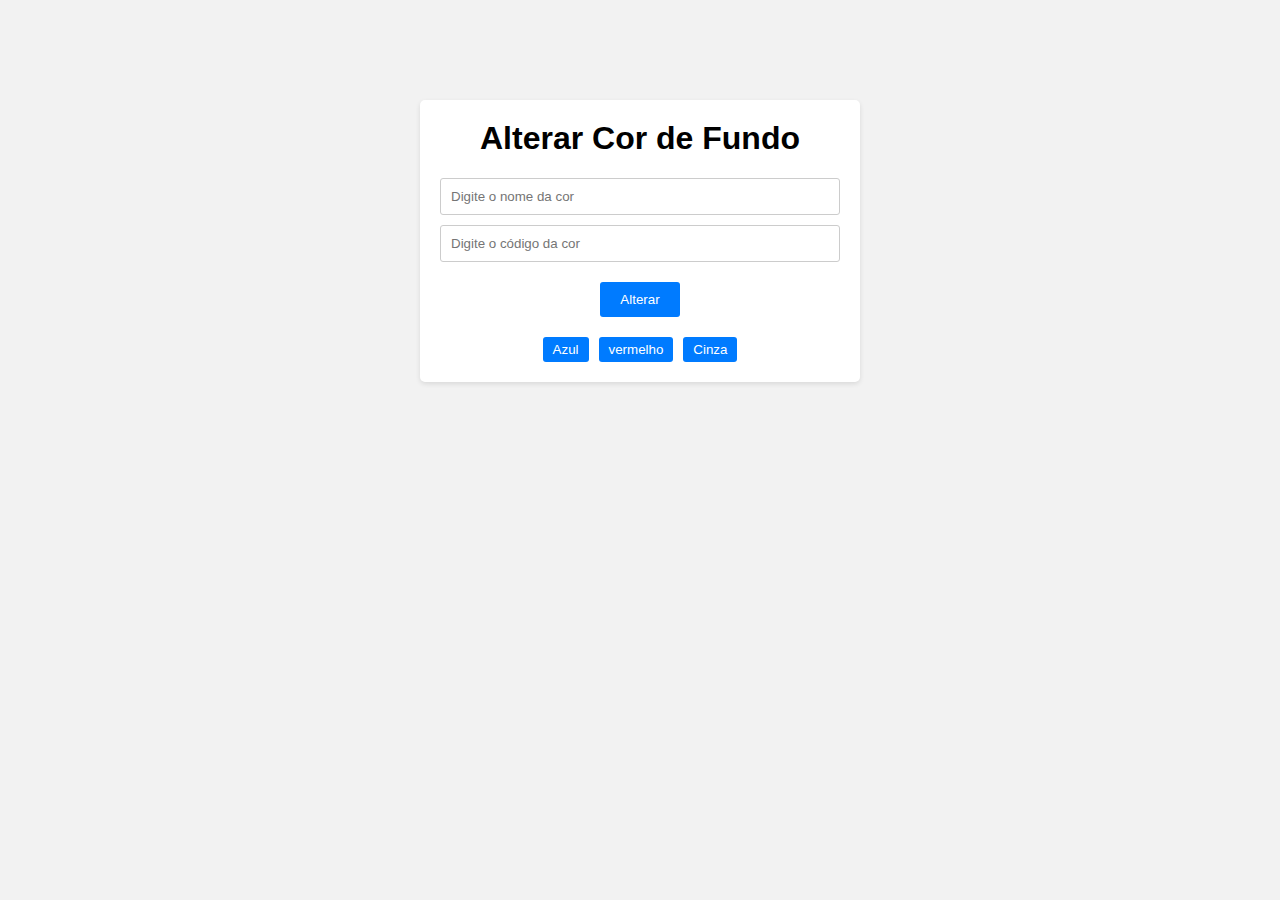
==== home.html @ e549c1c8 "novo" ====
<!DOCTYPE html>
<html lang="en">

<head>
    <meta charset="UTF-8">
    <meta name="viewport" content="width=device-width, initial-scale=1.0">
    <title>Alterar Cor de Fundo</title>
    <link rel="stylesheet" href="style.css">
</head>

<body>
    <div class="container">
        <h1>Alterar Cor de Fundo</h1>
        <div class="input-group">
            <input type="text" id="nomeCorInput" placeholder="Digite o nome da cor">
            <input type="text" id="codigoCorInput" placeholder="Digite o código da cor">
        </div>
        <button onclick="alterarCor()">Alterar</button>
        <div class="color-buttons">
            <button class="color-button" onclick="alterarCor('blue')">Azul</button>
            <button class="color-button" onclick="alterarCor('red')">vermelho</button>
            <button class="color-button" onclick="alterarCor('gray')">Cinza</button>
        </div>
    </div>

    <script src="script.js"></script>
</body>

</html>
---- style.css ----
body {
    margin: 0;
    padding: 0;
    font-family: Arial, sans-serif;
    text-align: center;
    background-color: #f2f2f2;
}

.container {
    max-width: 400px;
    margin: 100px auto;
    padding: 20px;
    background-color: #fff;
    border-radius: 5px;
    box-shadow: 0 2px 5px rgba(0, 0, 0, 0.1);
}

h1 {
    margin-top: 0;
}

.input-group {
    display: flex;
    flex-direction: column;
    margin-bottom: 10px;
}

input[type="text"],
input[type="password"] {
    padding: 10px;
    margin-bottom: 10px;
    border: 1px solid #ccc;
    border-radius: 3px;
}

button {
    padding: 10px 20px;
    background-color: #007bff;
    color: #fff;
    border: none;
    border-radius: 3px;
    cursor: pointer;
}

button:hover {
    background-color: #0056b3;
}

.color-buttons {
    display: flex;
    justify-content: center;
    margin-top: 20px;
}

.color-button {
    margin: 0 5px;
    padding: 5px 10px;
    background-color: #007bff;
    color: #fff;
    border: none;
    border-radius: 3px;
    cursor: pointer;
}

.color-button:hover {
    background-color: #0056b3;
}
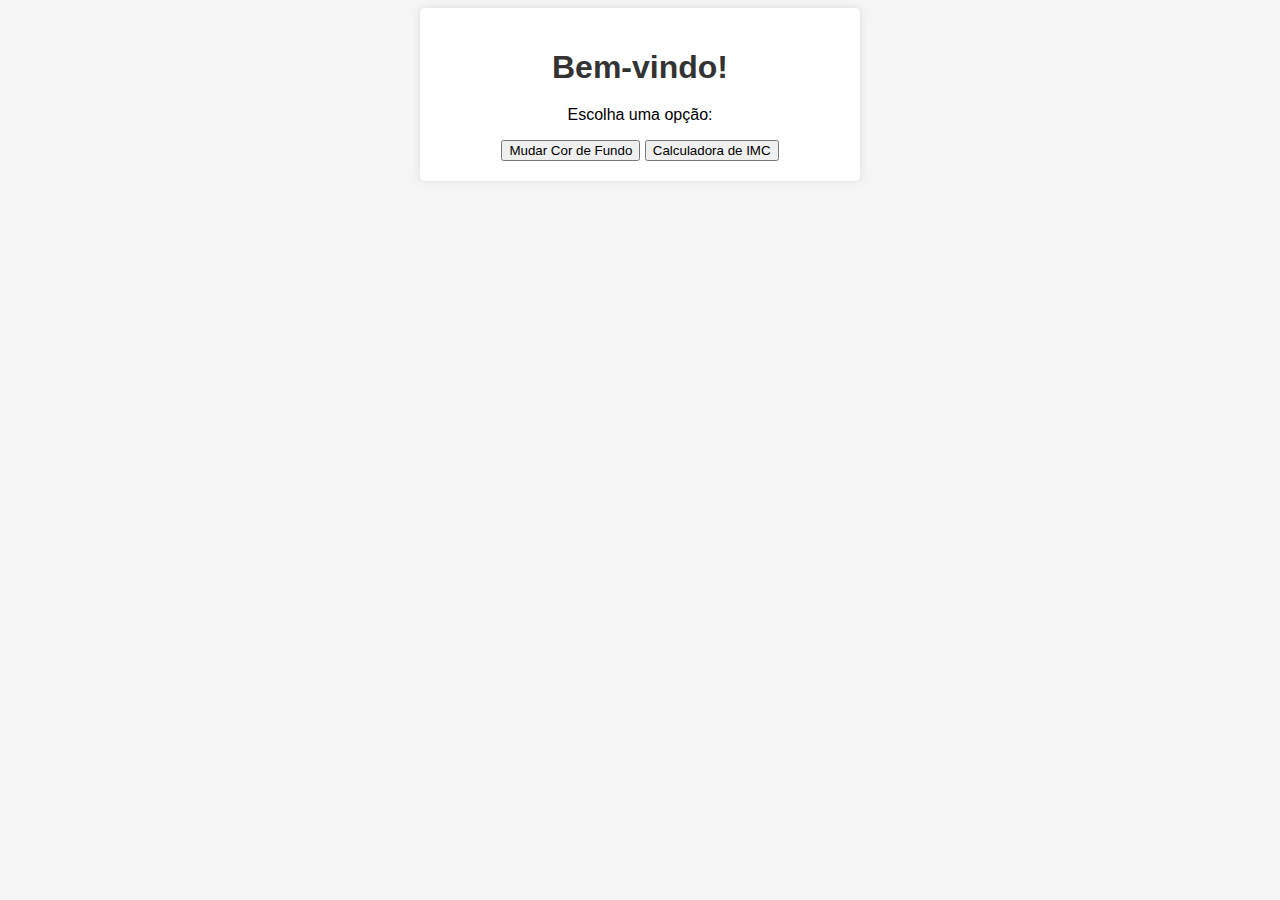
==== commit 5d1e65c9: "teste" ====
--- a/home.html
+++ b/home.html
@@ -4,22 +4,17 @@
 <head>
     <meta charset="UTF-8">
     <meta name="viewport" content="width=device-width, initial-scale=1.0">
-    <title>Alterar Cor de Fundo</title>
+    <title>Página Inicial</title>
     <link rel="stylesheet" href="style.css">
 </head>
 
 <body>
     <div class="container">
-        <h1>Alterar Cor de Fundo</h1>
-        <div class="input-group">
-            <input type="text" id="nomeCorInput" placeholder="Digite o nome da cor">
-            <input type="text" id="codigoCorInput" placeholder="Digite o código da cor">
-        </div>
-        <button onclick="alterarCor()">Alterar</button>
-        <div class="color-buttons">
-            <button class="color-button" onclick="alterarCor('blue')">Azul</button>
-            <button class="color-button" onclick="alterarCor('red')">vermelho</button>
-            <button class="color-button" onclick="alterarCor('gray')">Cinza</button>
+        <h1>Bem-vindo!</h1>
+        <p>Escolha uma opção:</p>
+        <div class="options">
+            <button onclick="abrirMudarCor()">Mudar Cor de Fundo</button>
+            <button onclick="abrirCalculadoraIMC()">Calculadora de IMC</button>
         </div>
     </div>
 
--- a/style.css
+++ b/style.css
@@ -1,40 +1,50 @@
 body {
-    margin: 0;
-    padding: 0;
+    background-color: #f5f5f5;
     font-family: Arial, sans-serif;
-    text-align: center;
-    background-color: #f2f2f2;
 }
 
 .container {
     max-width: 400px;
-    margin: 100px auto;
+    margin: 0 auto;
     padding: 20px;
     background-color: #fff;
     border-radius: 5px;
-    box-shadow: 0 2px 5px rgba(0, 0, 0, 0.1);
+    box-shadow: 0 0 10px rgba(0, 0, 0, 0.1);
+    text-align: center;
 }
 
-h1 {
-    margin-top: 0;
+.container h1 {
+    margin-bottom: 20px;
+    color: #333;
 }
 
 .input-group {
-    display: flex;
-    flex-direction: column;
     margin-bottom: 10px;
+    text-align: left;
 }
 
-input[type="text"],
-input[type="password"] {
-    padding: 10px;
-    margin-bottom: 10px;
+.input-group label {
+    display: block;
+    margin-bottom: 5px;
+    color: #666;
+}
+
+.input-group input {
+    width: 100%;
+    padding: 8px;
     border: 1px solid #ccc;
     border-radius: 3px;
 }
 
-button {
-    padding: 10px 20px;
+.button-container {
+    margin-top: 20px;
+    display: flex;
+    justify-content: center;
+}
+
+.button-container button {
+    margin: 0 5px;
+    padding: 8px 16px;
     background-color: #007bff;
     color: #fff;
     border: none;
@@ -42,26 +52,6 @@
     cursor: pointer;
 }
 
-button:hover {
-    background-color: #0056b3;
-}
-
-.color-buttons {
-    display: flex;
-    justify-content: center;
-    margin-top: 20px;
-}
-
-.color-button {
-    margin: 0 5px;
-    padding: 5px 10px;
-    background-color: #007bff;
-    color: #fff;
-    border: none;
-    border-radius: 3px;
-    cursor: pointer;
-}
-
-.color-button:hover {
+.button-container button:hover {
     background-color: #0056b3;
 }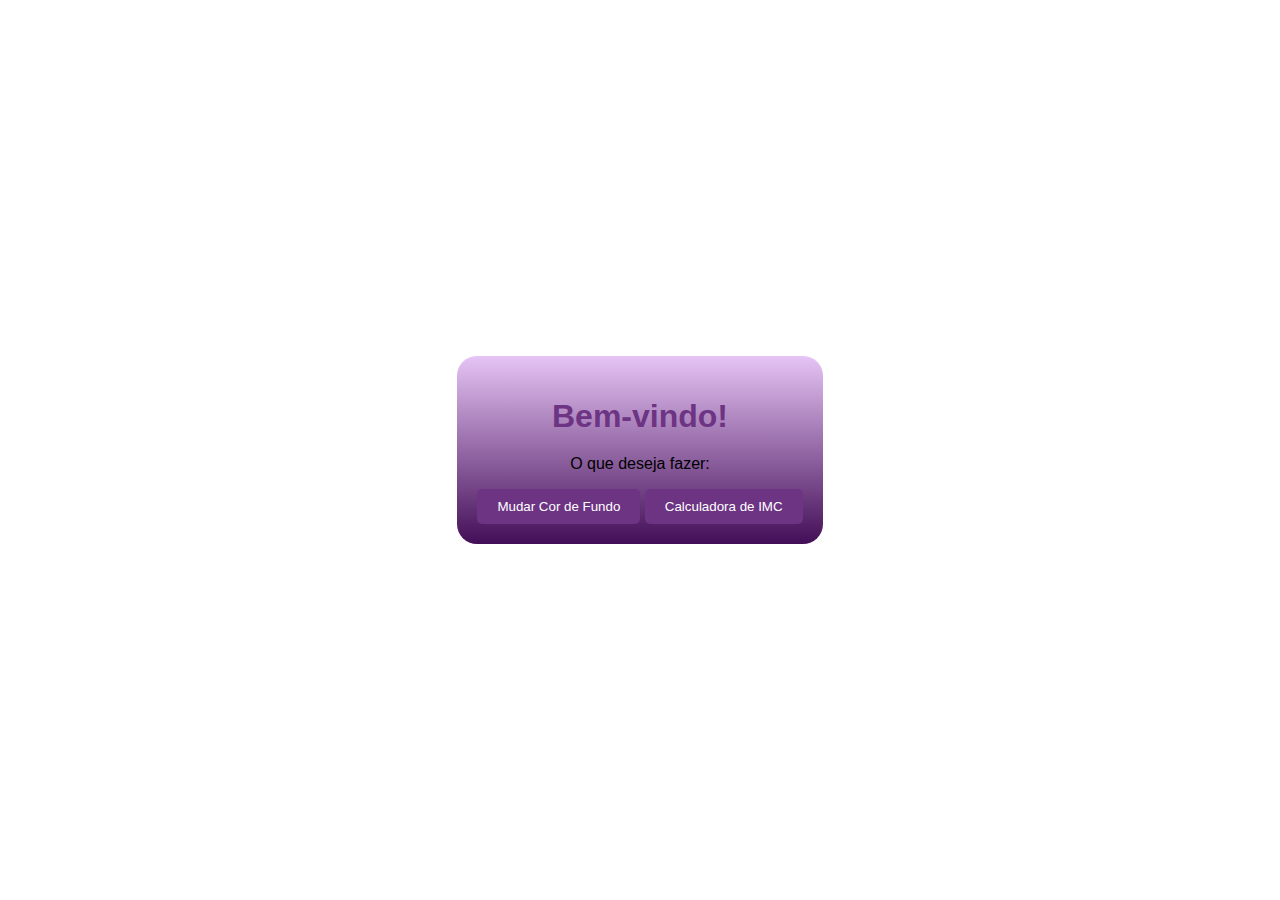
==== commit 2be96490: "novo" ====
--- a/home.html
+++ b/home.html
@@ -11,7 +11,7 @@
 <body>
     <div class="container">
         <h1>Bem-vindo!</h1>
-        <p>Escolha uma opção:</p>
+        <p>O que deseja fazer:</p>
         <div class="options">
             <button onclick="abrirMudarCor()">Mudar Cor de Fundo</button>
             <button onclick="abrirCalculadoraIMC()">Calculadora de IMC</button>
--- a/style.css
+++ b/style.css
@@ -1,57 +1,55 @@
 body {
-    background-color: #f5f5f5;
+    margin: 0;
+    padding: 0;
+    display: flex;
+    justify-content: center;
+    align-items: center;
+    min-height: 100vh;
     font-family: Arial, sans-serif;
 }
 
 .container {
+    background: linear-gradient(to bottom, #e6c4f5, #430e57);
+    background-color: #ffffff;
+    border-radius: 20px;
+    padding: 20px;
     max-width: 400px;
-    margin: 0 auto;
-    padding: 20px;
-    background-color: #fff;
-    border-radius: 5px;
-    box-shadow: 0 0 10px rgba(0, 0, 0, 0.1);
     text-align: center;
 }
 
-.container h1 {
+h1 {
+    color: #6c3483;
     margin-bottom: 20px;
-    color: #333;
 }
 
 .input-group {
-    margin-bottom: 10px;
-    text-align: left;
+    margin-bottom: 20px;
 }
 
-.input-group label {
+label {
     display: block;
-    margin-bottom: 5px;
-    color: #666;
+    margin-bottom: 20px;
+    color: #6c3483;
+    font-weight: bold;
 }
 
-.input-group input {
+input[type="text"],
+input[type="password"] {
+    padding: 5px;
+    border: 1px solid #ccc;
+    border-radius: 5px;
     width: 100%;
-    padding: 8px;
-    border: 1px solid #ccc;
-    border-radius: 3px;
 }
 
-.button-container {
-    margin-top: 20px;
-    display: flex;
-    justify-content: center;
-}
-
-.button-container button {
-    margin: 0 5px;
-    padding: 8px 16px;
-    background-color: #007bff;
+button {
+    background-color: #6c3483;
     color: #fff;
     border: none;
-    border-radius: 3px;
+    border-radius: 5px;
+    padding: 10px 20px;
     cursor: pointer;
 }
 
-.button-container button:hover {
-    background-color: #0056b3;
-}+button:hover {
+    background-color: #8e44ad;
+}
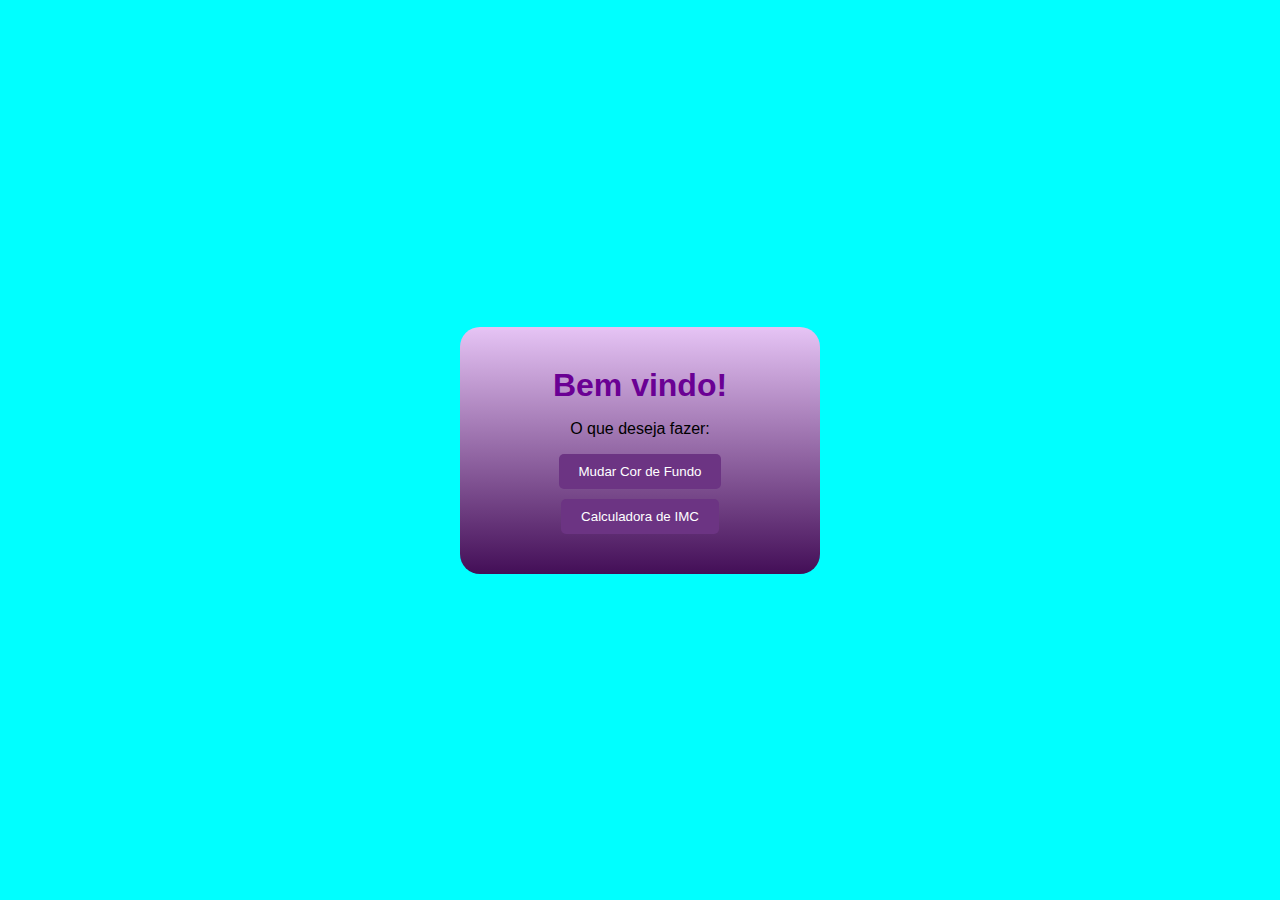
==== commit 798278bc: "atualização 22/05" ====
--- a/home.html
+++ b/home.html
@@ -10,7 +10,7 @@
 
 <body>
     <div class="container">
-        <h1>Bem-vindo!</h1>
+        <h1>Bem vindo!</h1>
         <p>O que deseja fazer:</p>
         <div class="options">
             <button onclick="abrirMudarCor()">Mudar Cor de Fundo</button>
--- a/style.css
+++ b/style.css
@@ -6,20 +6,25 @@
     align-items: center;
     min-height: 100vh;
     font-family: Arial, sans-serif;
+    width: 100%;
+    height: 100vh;
+    background-color: aqua;
 }
 
 .container {
     background: linear-gradient(to bottom, #e6c4f5, #430e57);
     background-color: #ffffff;
     border-radius: 20px;
-    padding: 20px;
-    max-width: 400px;
+    padding: 30px;
+    max-width: 800px;
     text-align: center;
+    max-width: 300px;
 }
 
 h1 {
-    color: #6c3483;
-    margin-bottom: 20px;
+    color: #6a0094;
+    margin-bottom: 10px;
+    margin-top: 10px;
 }
 
 .input-group {
@@ -29,27 +34,46 @@
 label {
     display: block;
     margin-bottom: 20px;
-    color: #6c3483;
+    color: #000000;
     font-weight: bold;
+    margin-top: 15px;
 }
 
 input[type="text"],
 input[type="password"] {
-    padding: 5px;
-    border: 1px solid #ccc;
+    padding: 5px 5px;
+    border: 2px solid #a00093;
     border-radius: 5px;
+    margin-top: 15px;
     width: 100%;
 }
 
 button {
     background-color: #6c3483;
-    color: #fff;
+    color: #ffffff;
     border: none;
     border-radius: 5px;
     padding: 10px 20px;
     cursor: pointer;
+    margin-bottom: 10px;
+
 }
 
 button:hover {
-    background-color: #8e44ad;
+    background-color: #15ff00;
+    border-radius: 60px;
+    color: #000000;
 }
+
+input[type="number" i] {
+    padding: 8px 10px;
+    border-radius: 10px;
+    margin-right: center;
+}
+
+a:-webkit-any-link {
+    color: -webkit-link;
+    cursor: pointer;
+    text-decoration: underline;
+    color: aqua;
+}